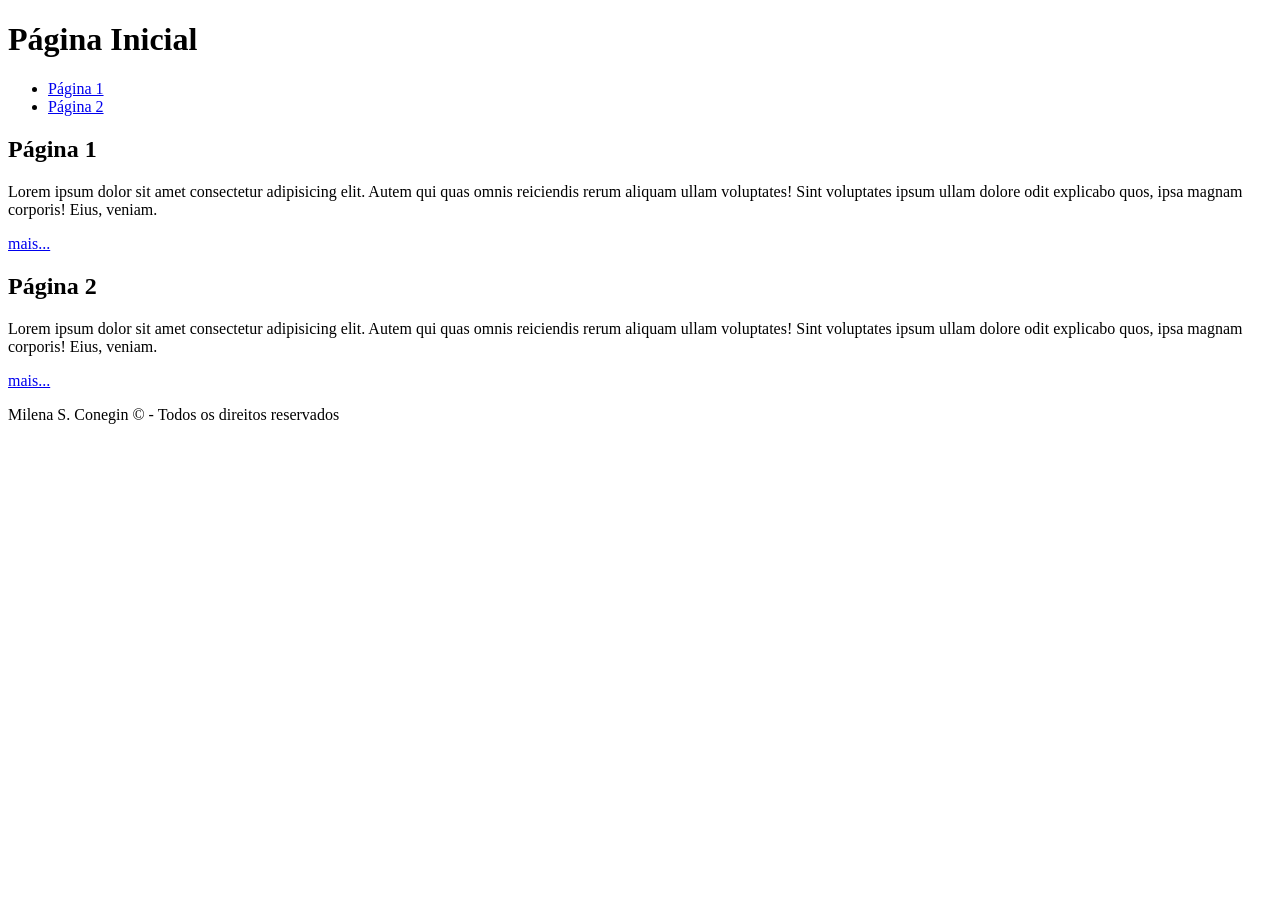
==== index.html @ a8ce2566 "Ajuste" ====
<!DOCTYPE html>
<html lang="pt-br">
<head>
    <meta charset="UTF-8">
    <meta name="viewport" content="width=device-width, initial-scale=1.0">
    <title>Página Inicial</title>
</head>
<body>
  

<header>

    <h1>Página Inicial</h1>

    <nav>

      <ul>
        <li><a href="./pagina1.html">Página 1</a></li>
        <li><a href="./pagina2.html">Página 2</a></li>
      </ul>

    </nav>

</header>

<main>
     <section>
 <h2> Página 1</h2>
 <p> Lorem ipsum dolor sit amet consectetur adipisicing elit. 
    Autem qui quas omnis reiciendis rerum aliquam ullam voluptates! Sint voluptates ipsum ullam dolore odit
     explicabo quos, ipsa magnam corporis! Eius, veniam.
 </p>
 <a href="./pagina1.html">mais... </a>
   </section>
   <section>
 <h2> Página 2</h2>
 <p> Lorem ipsum dolor sit amet consectetur adipisicing elit. 
    Autem qui quas omnis reiciendis rerum aliquam ullam voluptates! Sint voluptates ipsum ullam dolore odit
     explicabo quos, ipsa magnam corporis! Eius, veniam.
 </p>
 <a href="./pagina2.html">mais... </a>
   </section>
</main>

<footer>
    <p>Milena S. Conegin &copy; - Todos os direitos reservados</p>
</footer>

</body>
</html>
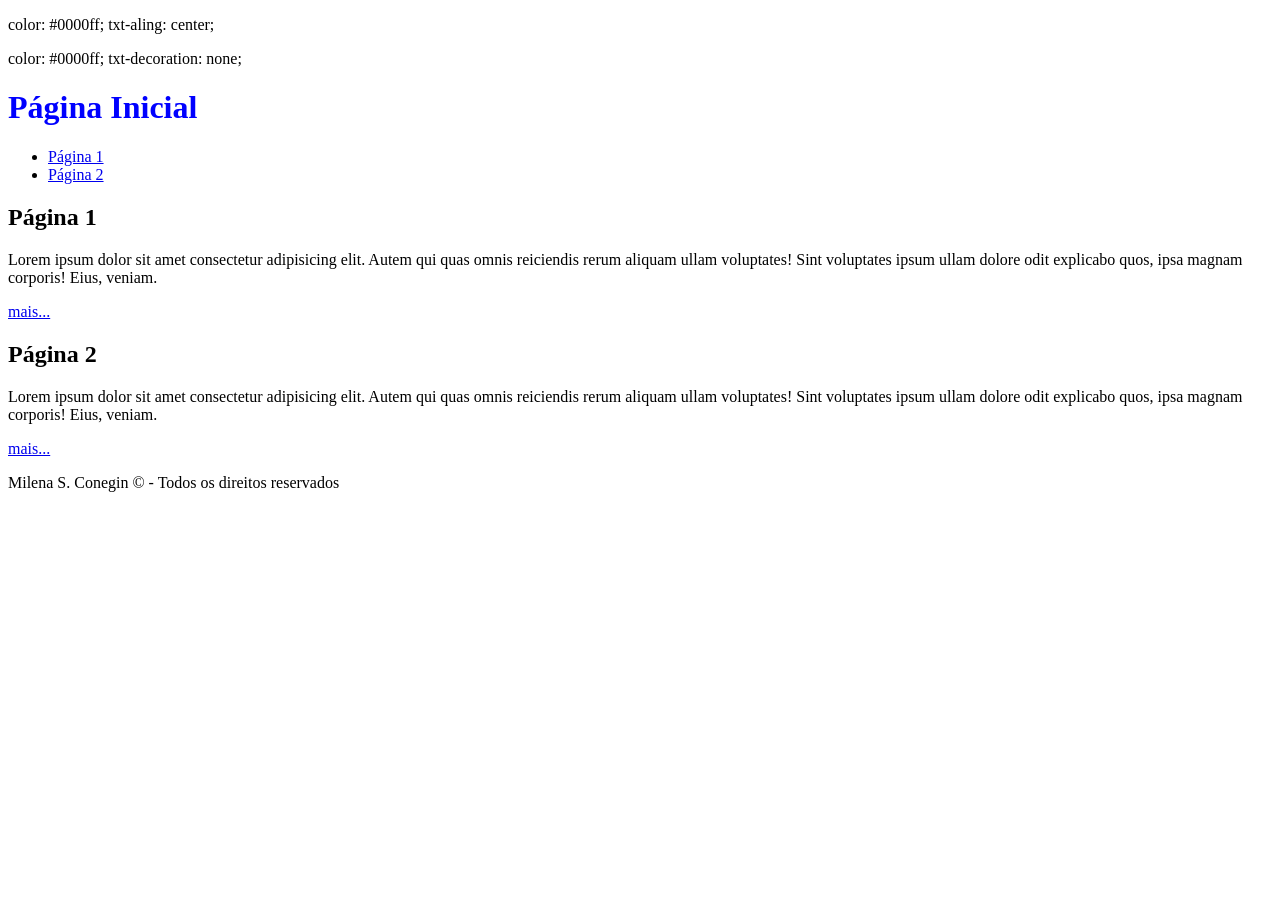
==== commit 94b4e583: "feat: css" ====
--- a/index.html
+++ b/index.html
@@ -4,13 +4,28 @@
     <meta charset="UTF-8">
     <meta name="viewport" content="width=device-width, initial-scale=1.0">
     <title>Página Inicial</title>
+ <p>
+
+   color: #0000ff;
+   txt-aling: center;
+
+ </p>
+<p>
+ color: #0000ff;
+ txt-decoration: none;
+
+
+</p>
+
+
+
+
 </head>
 <body>
-  
 
 <header>
 
-    <h1>Página Inicial</h1>
+    <h1 style="color: #0000ff;text-aling: center;">Página Inicial</h1>
 
     <nav>
 
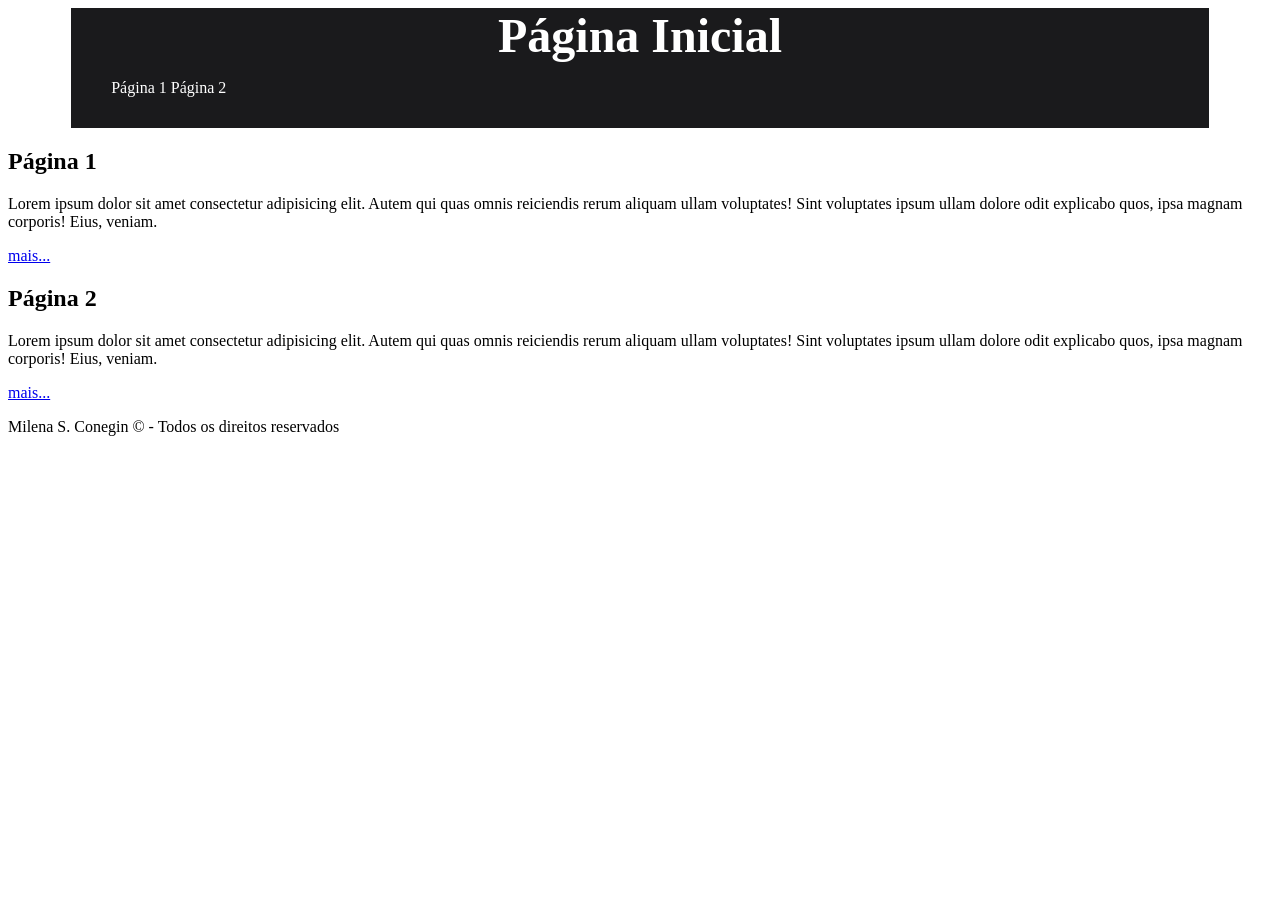
==== commit 8adf25eb: "feat: inicialização da estilização final" ====
--- a/index.html
+++ b/index.html
@@ -4,28 +4,14 @@
     <meta charset="UTF-8">
     <meta name="viewport" content="width=device-width, initial-scale=1.0">
     <title>Página Inicial</title>
- <p>
 
-   color: #0000ff;
-   txt-aling: center;
-
- </p>
-<p>
- color: #0000ff;
- txt-decoration: none;
-
-
-</p>
-
-
-
-
+    <link rel="stylesheet" href="./css/style.css"></a>
 </head>
 <body>
 
 <header>
 
-    <h1 style="color: #0000ff;text-aling: center;">Página Inicial</h1>
+    <h1>Página Inicial</h1>
 
     <nav>
 
--- a/css/style.css
+++ b/css/style.css
@@ -0,0 +1,49 @@
+header {
+
+background-color: #1a1a1c;
+pedding: 20xp;
+color:#fff;
+width: 90%;
+height: 120px;
+margin: 0 auto;
+
+
+}
+
+header h1{
+
+font-size: 48px;
+text-align: center;
+margin: 0;
+
+
+}
+
+header nav ul{
+list-style: none;
+blackground-color: #2c2c45;
+pedding: 0;
+
+
+}
+
+header nav ul li{
+
+display: inline-block;
+margin: 0 10xp;
+
+}
+header nav ul li a{
+
+    color: #fff;
+    text-decoration: none;
+
+}
+
+
+/*p, h2{
+
+ color:blue;
+ font-family: Arial; 
+
+}*/
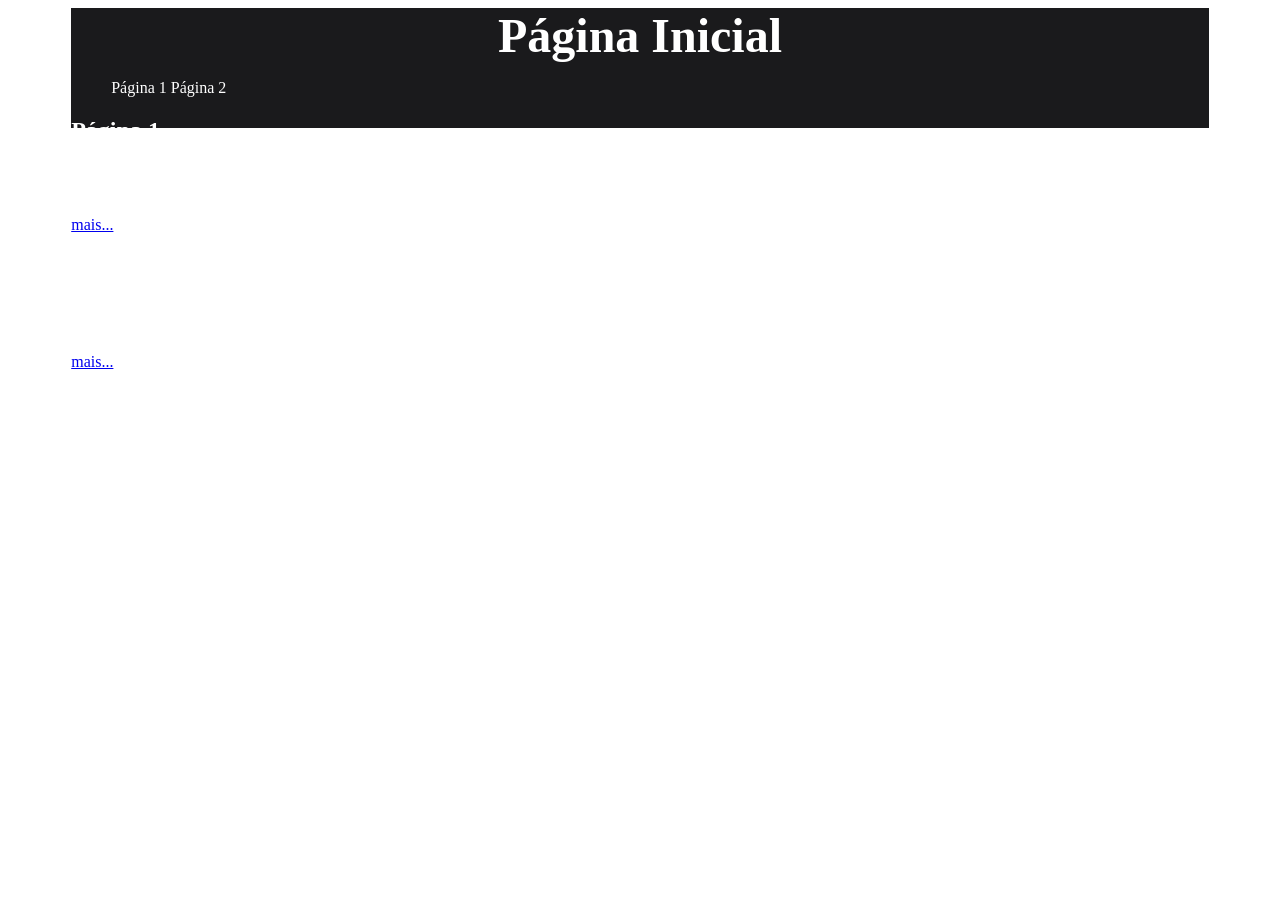
==== commit 96d33164: "feat : id cabecalho no link da pg1" ====
--- a/index.html
+++ b/index.html
@@ -16,13 +16,13 @@
     <nav>
 
       <ul>
-        <li><a href="./pagina1.html">Página 1</a></li>
+        <li><a id="cabecalho" href="./pagina1.html">Página 1</a></li>
         <li><a href="./pagina2.html">Página 2</a></li>
       </ul>
 
     </nav>
 
-</header>
+</heade >
 
 <main>
      <section>
--- a/css/style.css
+++ b/css/style.css
@@ -47,3 +47,7 @@
  font-family: Arial; 
 
 }*/
+
+#cabecalho{
+    
+}
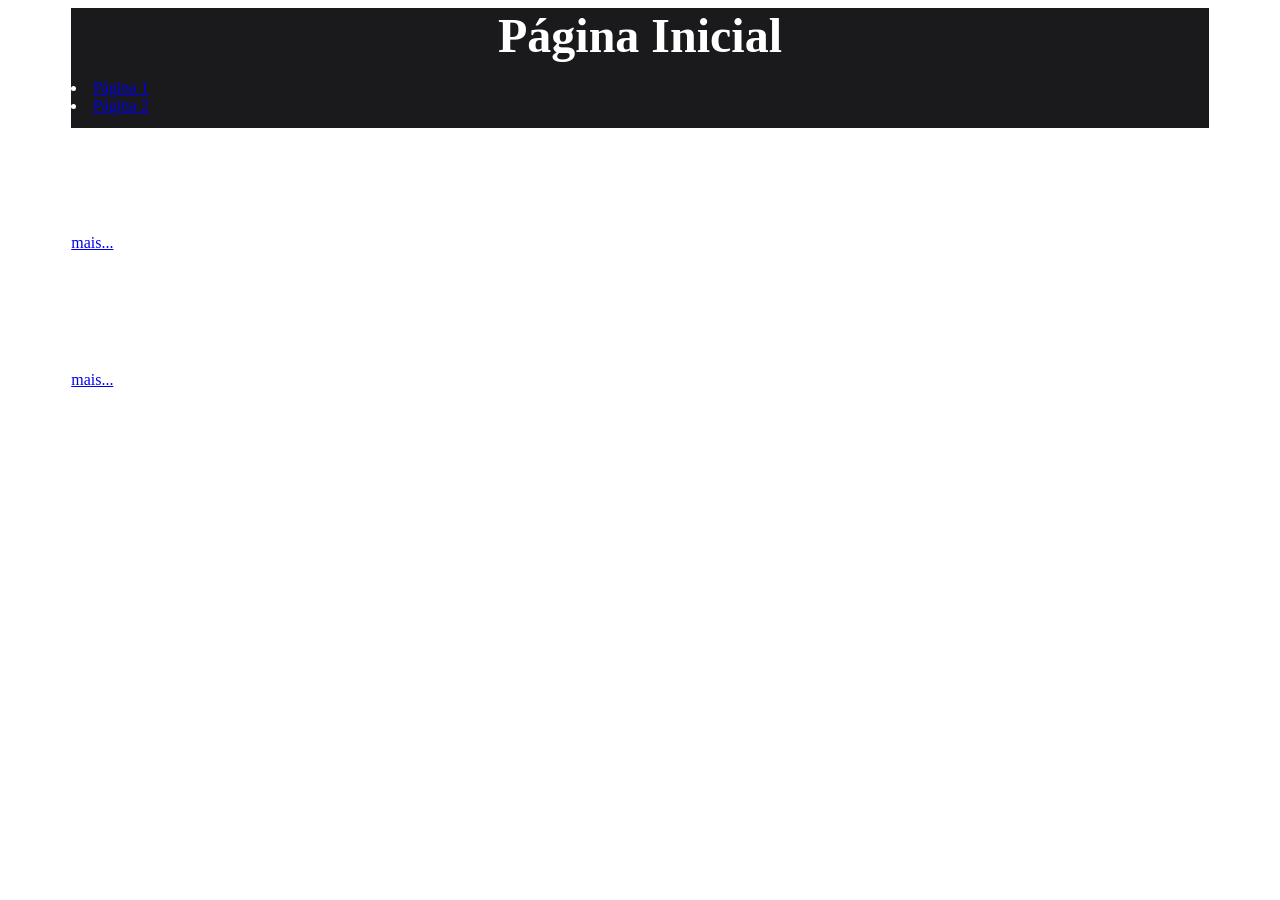
==== commit 5d60ec87: "novo commit" ====
--- a/index.html
+++ b/index.html
@@ -15,7 +15,7 @@
 
     <nav>
 
-      <ul>
+      <ul></ul>
         <li><a id="cabecalho" href="./pagina1.html">Página 1</a></li>
         <li><a href="./pagina2.html">Página 2</a></li>
       </ul>
--- a/css/style.css
+++ b/css/style.css
@@ -49,5 +49,5 @@
 }*/
 
 #cabecalho{
-    
+
 }
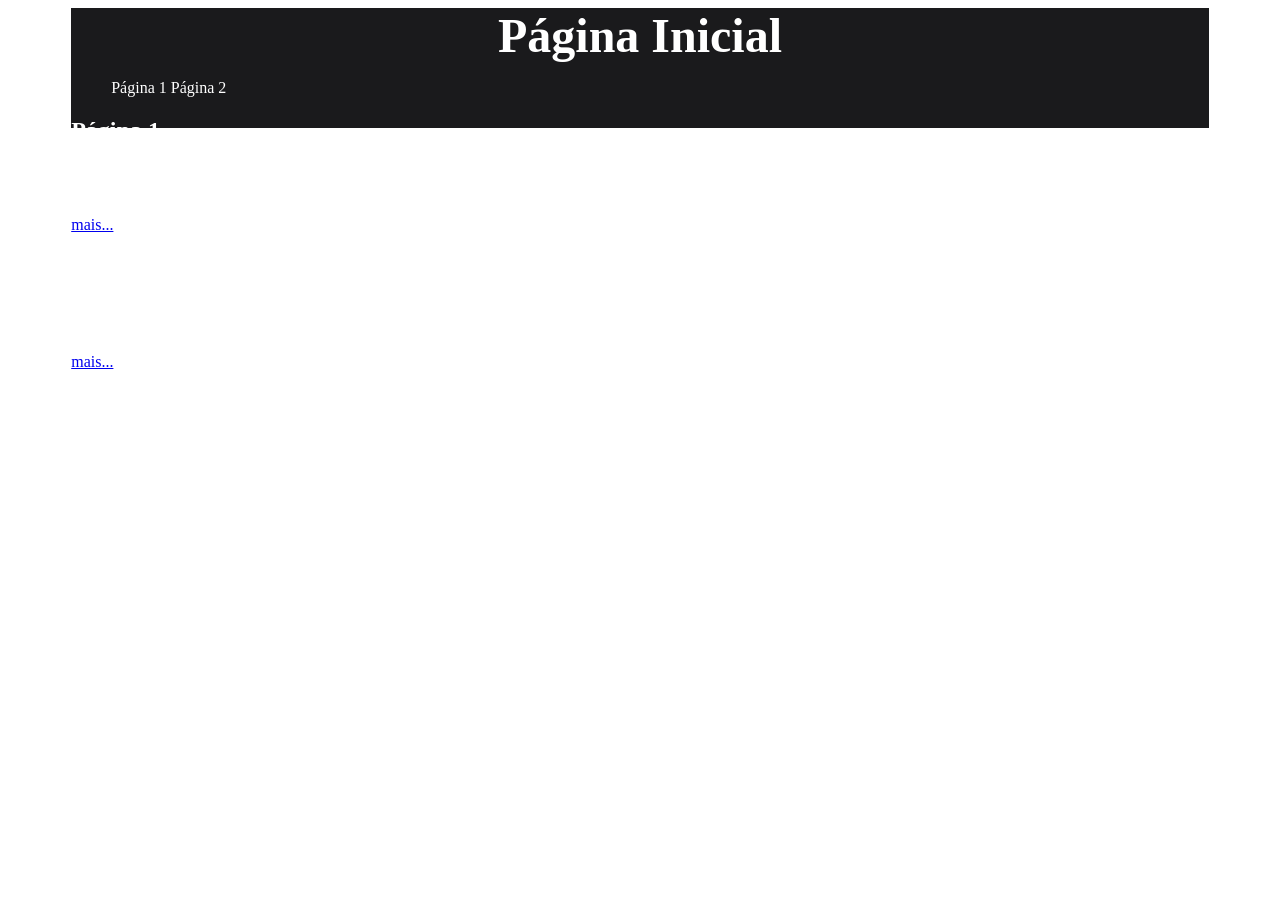
==== commit b987f7ef: "commit" ====
--- a/index.html
+++ b/index.html
@@ -15,7 +15,7 @@
 
     <nav>
 
-      <ul></ul>
+      <ul>
         <li><a id="cabecalho" href="./pagina1.html">Página 1</a></li>
         <li><a href="./pagina2.html">Página 2</a></li>
       </ul>
